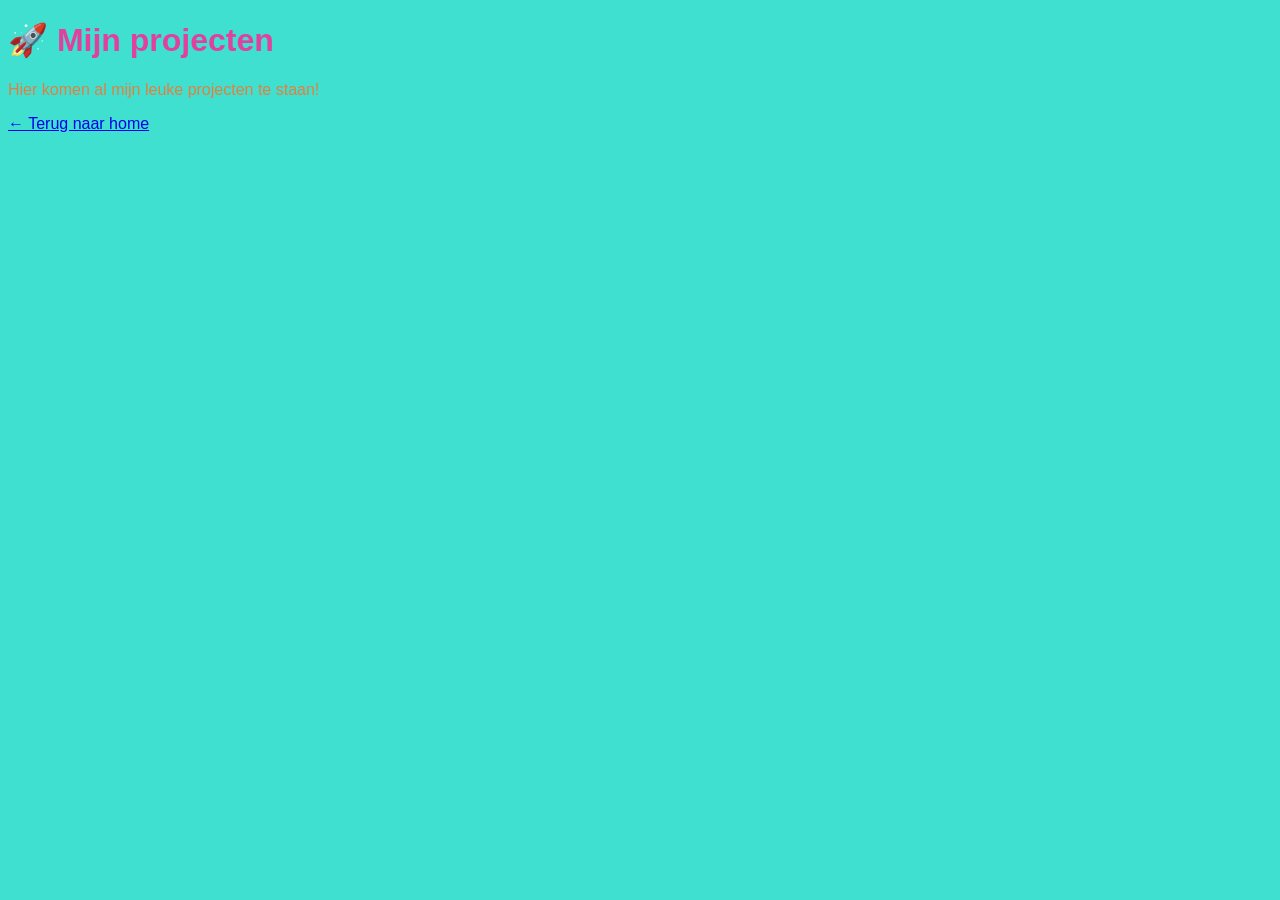
==== projecten.html @ a1a3f57e "Create projecten.html" ====
<!DOCTYPE html>
<html lang="nl">
<head>
    <meta charset="UTF-8">
    <meta name="viewport" content="width=device-width, initial-scale=1.0">
    <title>Mijn projecten</title>
    <link rel="stylesheet" href="style.css">
</head>

<body>

    <h1>🚀 Mijn projecten</h1>

    <p>Hier komen al mijn leuke projecten te staan!</p>

    <a href="index.html">← Terug naar home</a>

</body>
</html>
---- style.css ----
body {
	background-color: #40E0D0;
	font-family: Arial;
}
h1 {
	color: #E040A0;
}
p {
	color: #E08040;
}
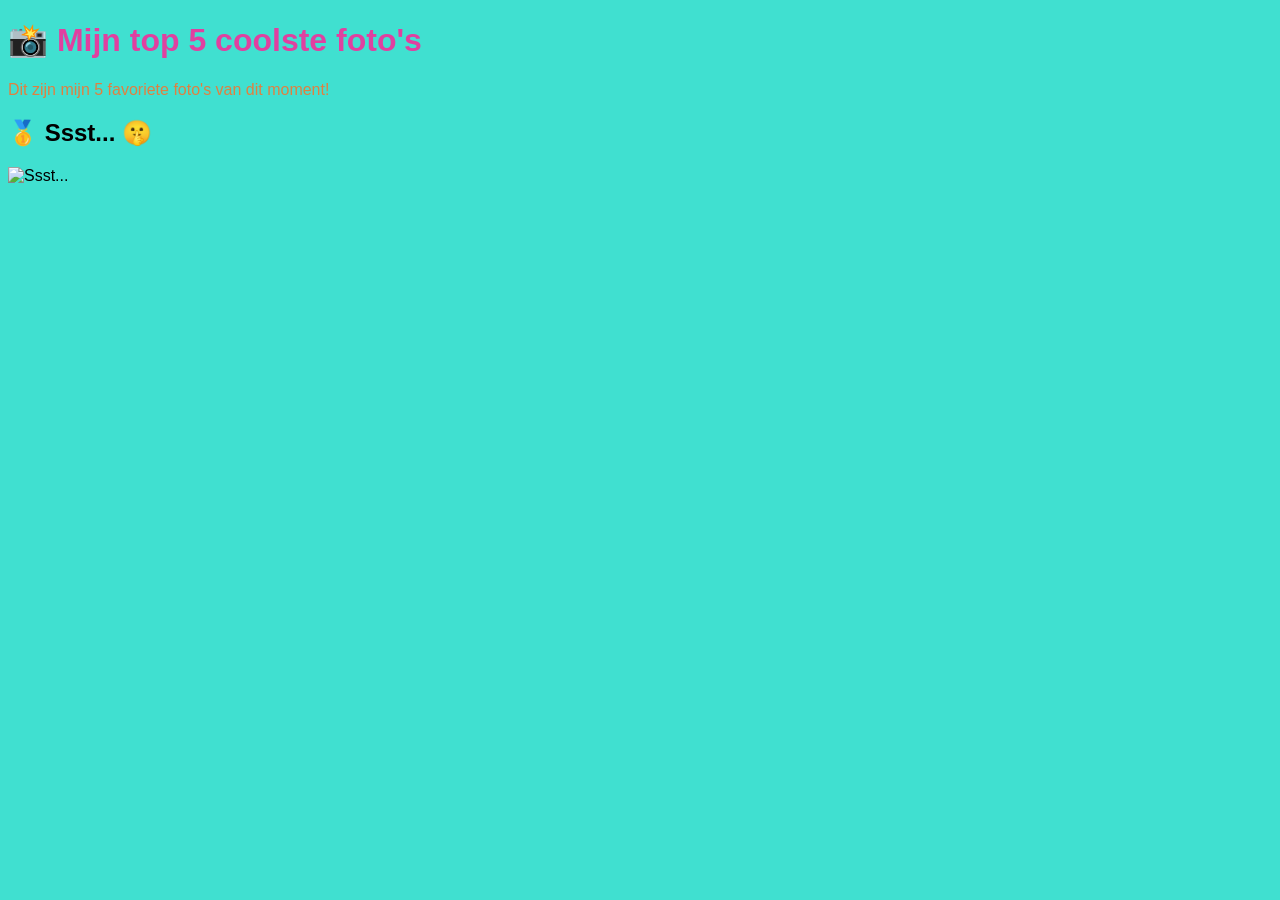
==== commit 21789d68: "Update projecten.html" ====
--- a/projecten.html
+++ b/projecten.html
@@ -3,17 +3,19 @@
 <head>
     <meta charset="UTF-8">
     <meta name="viewport" content="width=device-width, initial-scale=1.0">
-    <title>Mijn projecten</title>
+    <title>Mijn top 5 foto's</title>
     <link rel="stylesheet" href="style.css">
 </head>
 
 <body>
 
-    <h1>🚀 Mijn projecten</h1>
+    <h1>📸 Mijn top 5 coolste foto's</h1>
 
-    <p>Hier komen al mijn leuke projecten te staan!</p>
+    <p>Dit zijn mijn 5 favoriete foto's van dit moment!</p>
+    <h2>🥇 Ssst... 🤫</h2>
 
-    <a href="index.html">← Terug naar home</a>
+<img src="images/ssst.jpg" alt="Ssst...">
+    
 
 </body>
 </html>
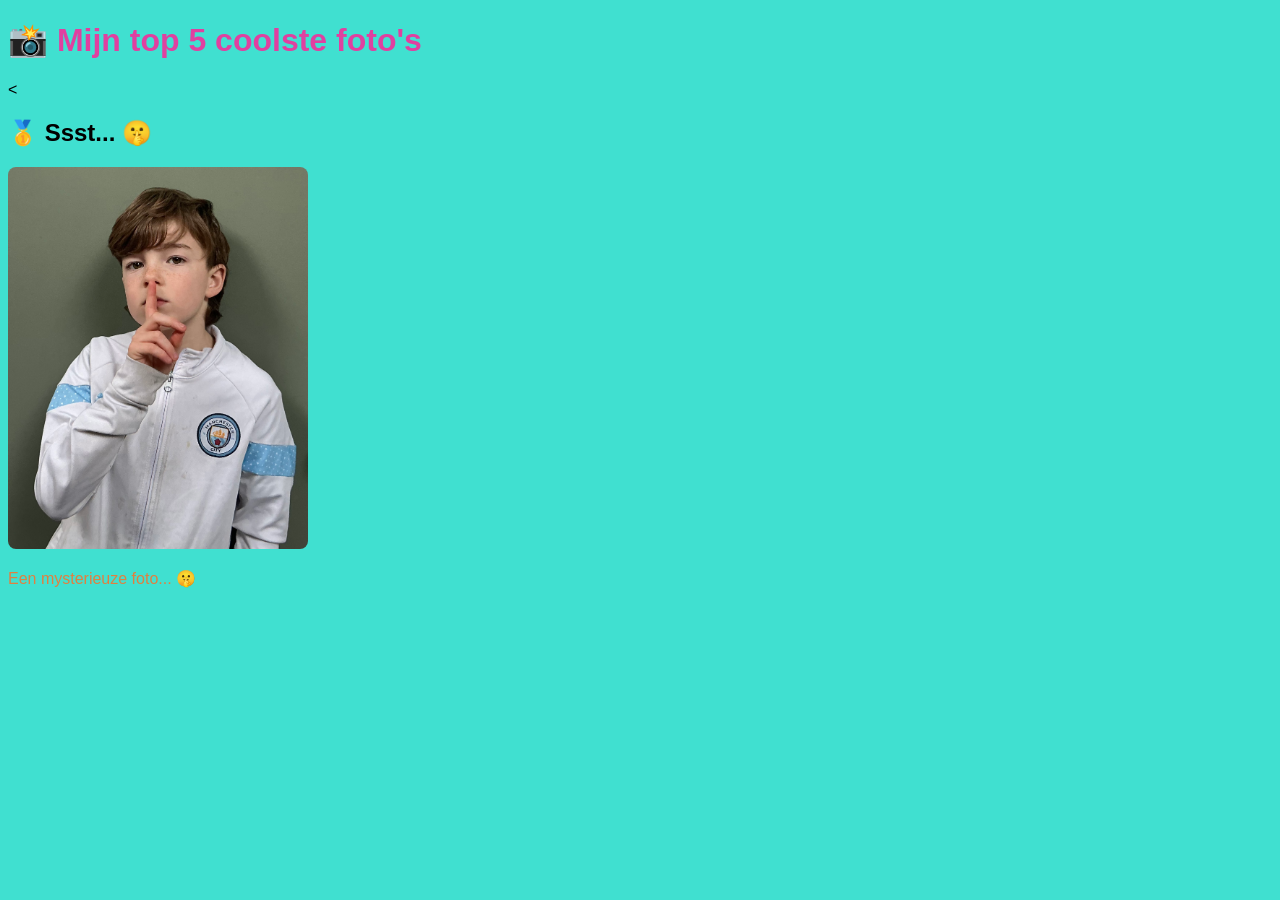
==== commit 163ad2ff: "Update projecten.html" ====
--- a/projecten.html
+++ b/projecten.html
@@ -11,11 +11,13 @@
 
     <h1>📸 Mijn top 5 coolste foto's</h1>
 
-    <p>Dit zijn mijn 5 favoriete foto's van dit moment!</p>
+    <<div class="photo-card">
     <h2>🥇 Ssst... 🤫</h2>
 
-<img src="images/ssst.jpg" alt="Ssst...">
-    
+    <img src="images/ssst.jpg" alt="Ssst...">
+
+    <p>Een mysterieuze foto... 🤫</p>
+</div>
 
 </body>
 </html>
--- a/style.css
+++ b/style.css
@@ -8,3 +8,7 @@
 p {
 	color: #E08040;
 }
+img {
+    width: 300px;
+    border-radius: 8px;
+}
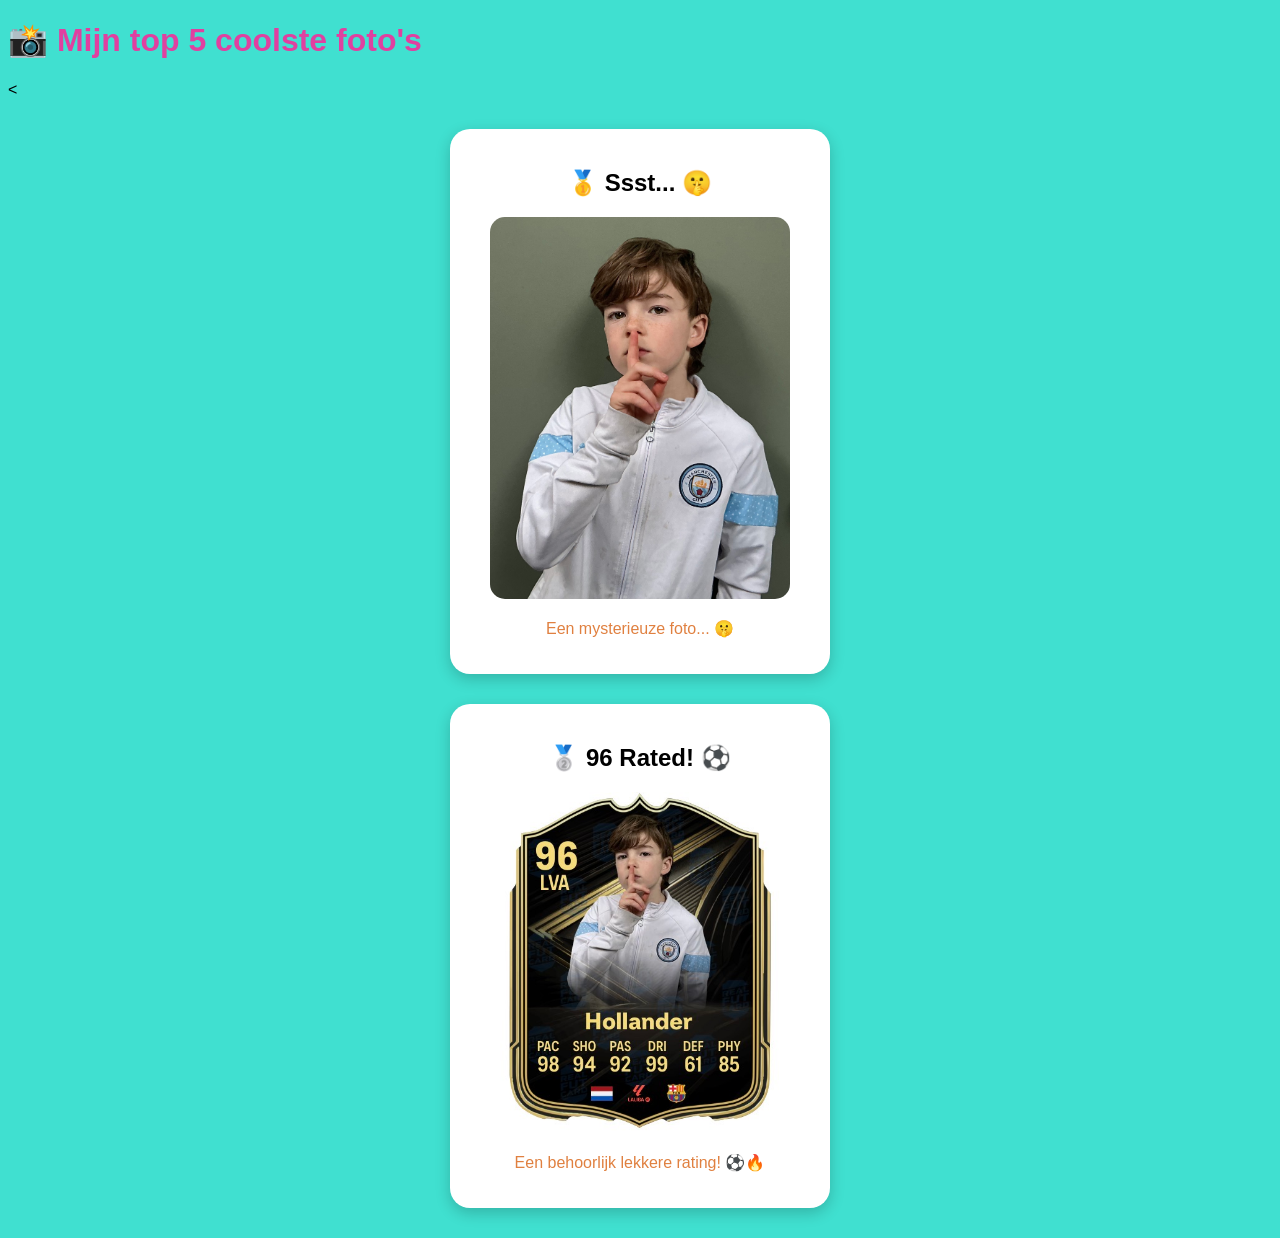
==== commit a7210614: "Update projecten.html" ====
--- a/projecten.html
+++ b/projecten.html
@@ -18,6 +18,12 @@
 
     <p>Een mysterieuze foto... 🤫</p>
 </div>
+    <div class="photo-card">
+    <h2>🥈 96 Rated! ⚽</h2>
 
+    <img src="images/voetbalkaart.jpg" alt="Mijn voetbalkaart">
+
+    <p>Een behoorlijk lekkere rating! ⚽🔥</p>
+</div>
 </body>
 </html>
--- a/style.css
+++ b/style.css
@@ -12,3 +12,20 @@
     width: 300px;
     border-radius: 8px;
 }
+.photo-card {
+    background-color: white;
+    padding: 20px;
+    border-radius: 20px;
+    width: 340px;
+    margin: 30px auto;
+    text-align: center;
+    box-shadow: 0 5px 15px rgba(0, 0, 0, 0.2);
+	transition: transform 0.2s;
+}
+.photo-card:hover {
+    transform: translateY(-8px);
+}
+.photo-card img {
+    width: 300px;
+    border-radius: 15px;
+}
